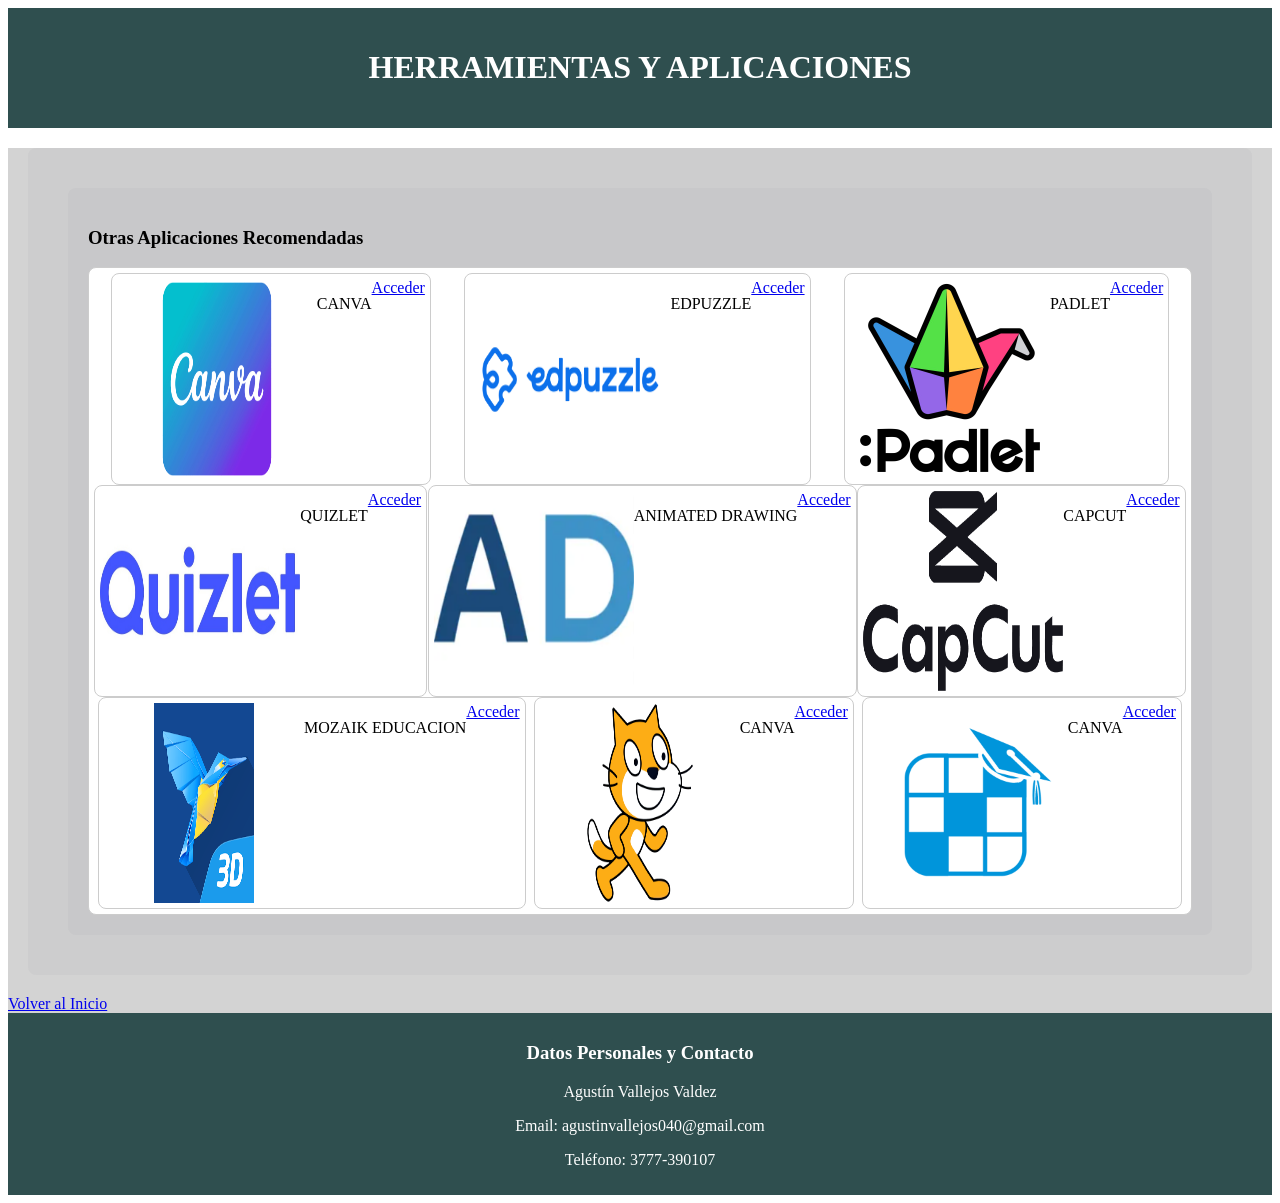
==== APP.html @ 656ce616 "primer envio" ====
<!DOCTYPE html>
<html lang="en">
<head>
    <meta charset="UTF-8">
    <meta name="viewport" content="width=device-width, initial-scale=1.0">
    <title>MAS APLICACIONES</title>
    <link rel="stylesheet" href="/style.css">

</head>


<body>
    <header>
        <h1>HERRAMIENTAS Y APLICACIONES</h1>
        
    </header>
    <main>
        <section>
        <div class="contenedor-secciones">
            <div class="fila-aplicaciones">
        <section>
            <h3>Otras Aplicaciones Recomendadas</h3>
            <div>
                
                <div>
                    <img src="/Canva1.jpg" alt="Aplicación5" width="200px" height="200px">
                    <p>CANVA</p>
                    <a href="https://www.canva.com/es_es/">Acceder</a>
                </div>
                
                <div>
                    <img src="/EDPUZZLE.png" alt="Aplicación6" width= "200px" height="200px">
                    <p>EDPUZZLE</p>
                    <a href="https://edpuzzle.com/">Acceder</a>
                </div>
                
                <div>
                    <img src="/PADLET.jpg" alt="Aplicación7" width= "200px" height="200px">
                    <p>PADLET</p>
                    <a href="https://padlet.com/">Acceder</a>
                </div>
                
                <div>
                    <img src="/QUIZLET.jpg" alt="Aplicacion8" width= "200px" height="200px">
                    <p>QUIZLET</p>
                    <a href="https://quizlet.com/es">Acceder</a>
                </div>

                <div>
                    <img src="/Animated Drawing1.png" alt="Aplicación9" width="200px" height="200px">
                    <p>ANIMATED DRAWING</p>
                    <a href="https://sketch.metademolab.com/">Acceder</a>
                </div>

                <div>
                    <img src="/capcut.png" alt="Aplicación10" width="200px" height="200px">
                    <p>CAPCUT</p>
                    <a href="https://play.google.com/store/apps/details?id=com.lemon.lvoverseas&hl=es_AR&gl=US&pli=1">Acceder</a>
                </div>

                <div>
                    <img src="/Mozaik Educacion.png" alt="Aplicación11" width="200px" height="200px">
                    <p>MOZAIK EDUCACION</p>
                    <a href="https://www.mozaweb.com/es/">Acceder</a>
                </div>

                <div>
                    <img src="/Scratch.png" alt="Aplicación12" width="200px" height="200px">
                    <p>CANVA</p>
                    <a href="https://scratch.mit.edu/">Acceder</a>
                </div>

                <div>
                    <img src="/Wordwall.png" alt="Aplicación13" width="200px" height="200px">
                    <p>CANVA</p>
                    <a href="https://www.mozaweb.com/es/">Acceder</a>
                </div>
                </div>
                </div>
                </section>

            </div>
            
            <a href="/index.html">Volver al Inicio</a>
        </section>
    </main>
    <footer>
        <h3>Datos Personales y Contacto</h3>
        <p>Agustín Vallejos Valdez</p>
        <p>Email: agustinvallejos040@gmail.com</p>
        <p>Teléfono: 3777-390107</p>
        
    </footer>
</body>



</html>
---- style.css ----
h1 {
    color:white

}
h2{
    color:white;
}
header {
    background-color: darkslategray;
   padding: 20px;
    text-align: center;


}
main {
    background-color: lightgray;

}
footer {
    background-color: darkslategray;
    color: white;
    text-align: center;
    padding: 10px;

}


section {
    background-color: rgba(135, 129, 146, 0.075);
    margin: 20px;
    padding: 20px;
    border-radius: 8px;
    flex-direction: row;;
    justify-content: center;
    flex-wrap: wrap;
    

}

.contenedor-secciones {
   display: flex;
    flex-direction: column;
    align-content: space-around;
    ;

}

.fila-aplicaciones {
    display: flex;
    flex-direction: center;
    gap: 20px;
    flex-wrap: wrap;
}

.fila-aplicaciones div {
    display: flex;
    flex-direction: row;
    justify-content: space-around;
    
    border: 1px solid #ccc;
    border-radius: 8px;
    padding: 5px;
    background-color: white;
    align-content: center;
    flex-wrap: wrap;
}
.contiene-secciones {
    display: flex;
    flex-direction: row;
    justify-content: space-around;
    flex-wrap: wrap;
    gap: 20px;

}
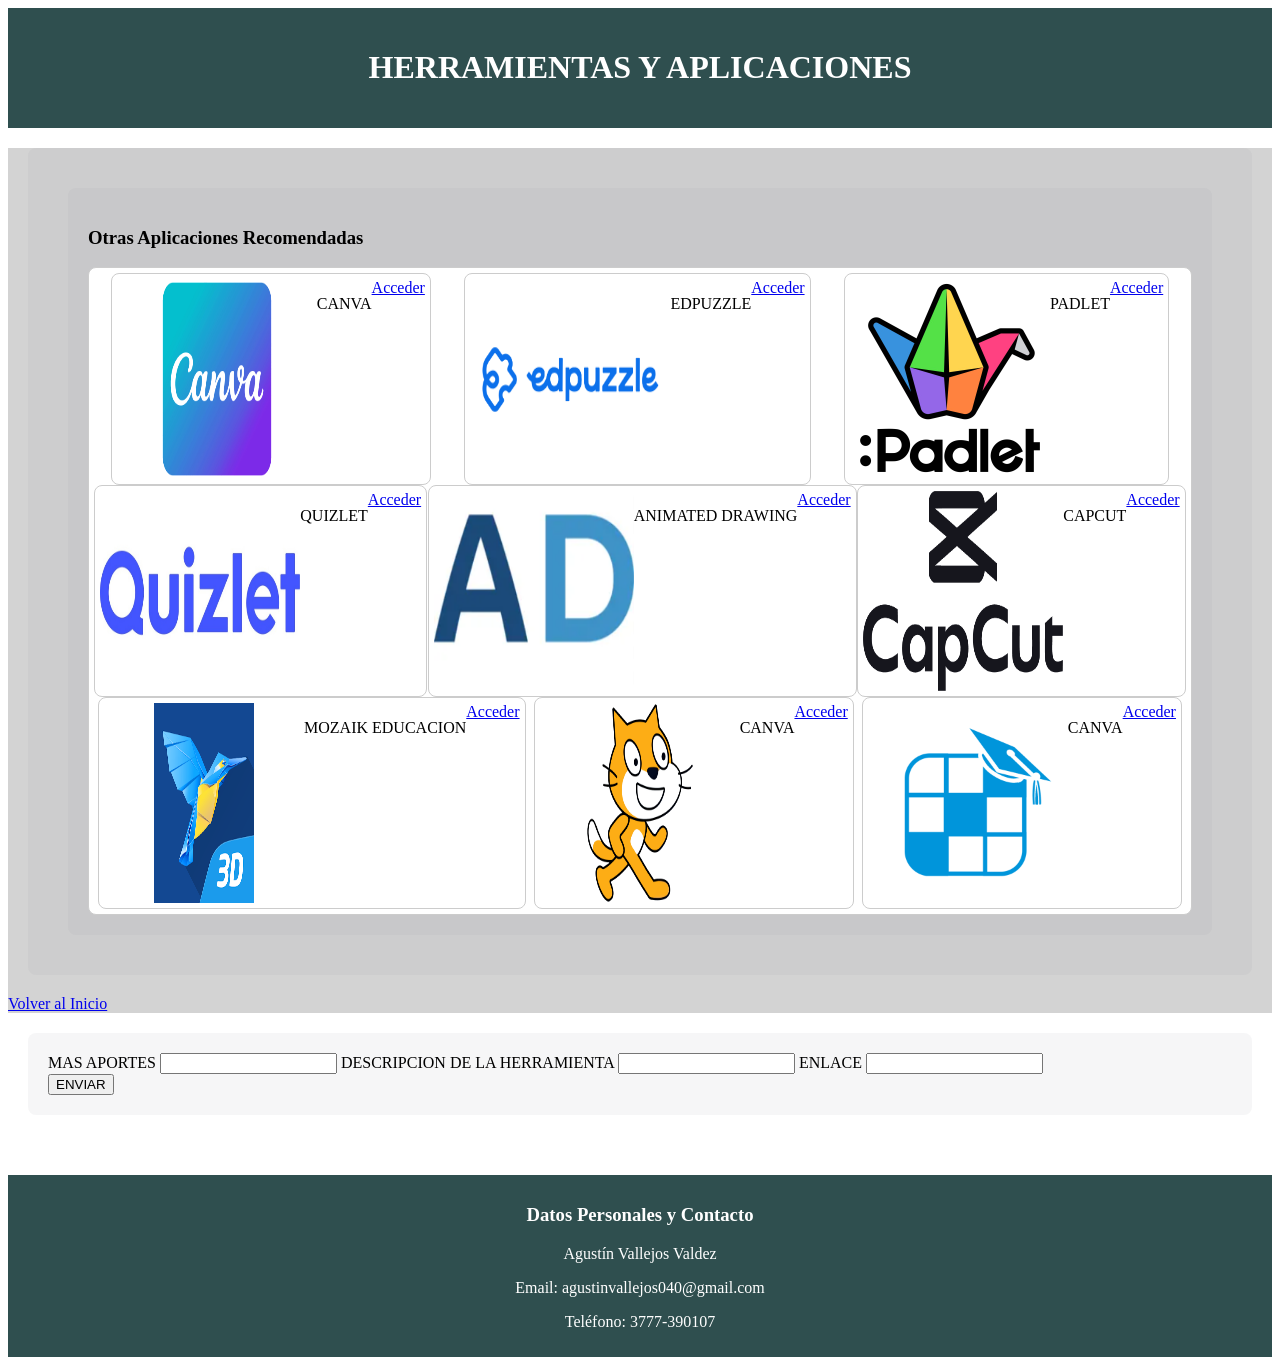
==== commit d550d241: "Add form for submitting tools and implement repository logic" ====
--- a/APP.html
+++ b/APP.html
@@ -84,6 +84,27 @@
             <a href="/index.html">Volver al Inicio</a>
         </section>
     </main>
+
+
+    <section>
+        <form action="">
+            <label for="">MAS APORTES</label>
+            <input type="text" id="HERRAMIENTA">
+            <label for="">DESCRIPCION DE LA HERRAMIENTA</label>
+            <input type="text" id="DESCRIPCION">
+            <label for="">ENLACE</label>
+            <input type="text" id="ENLACE">
+            
+        </form>
+        <button type="submit" id="boton" class="btn btn-primary">ENVIAR</button>
+    </section>
+    <div id="contenedor" class="contenedor-secciones">
+        <h2></h2>
+
+    </div>
+
+    
+    <script src="/scripts/index.js"></script>
     <footer>
         <h3>Datos Personales y Contacto</h3>
         <p>Agustín Vallejos Valdez</p>
